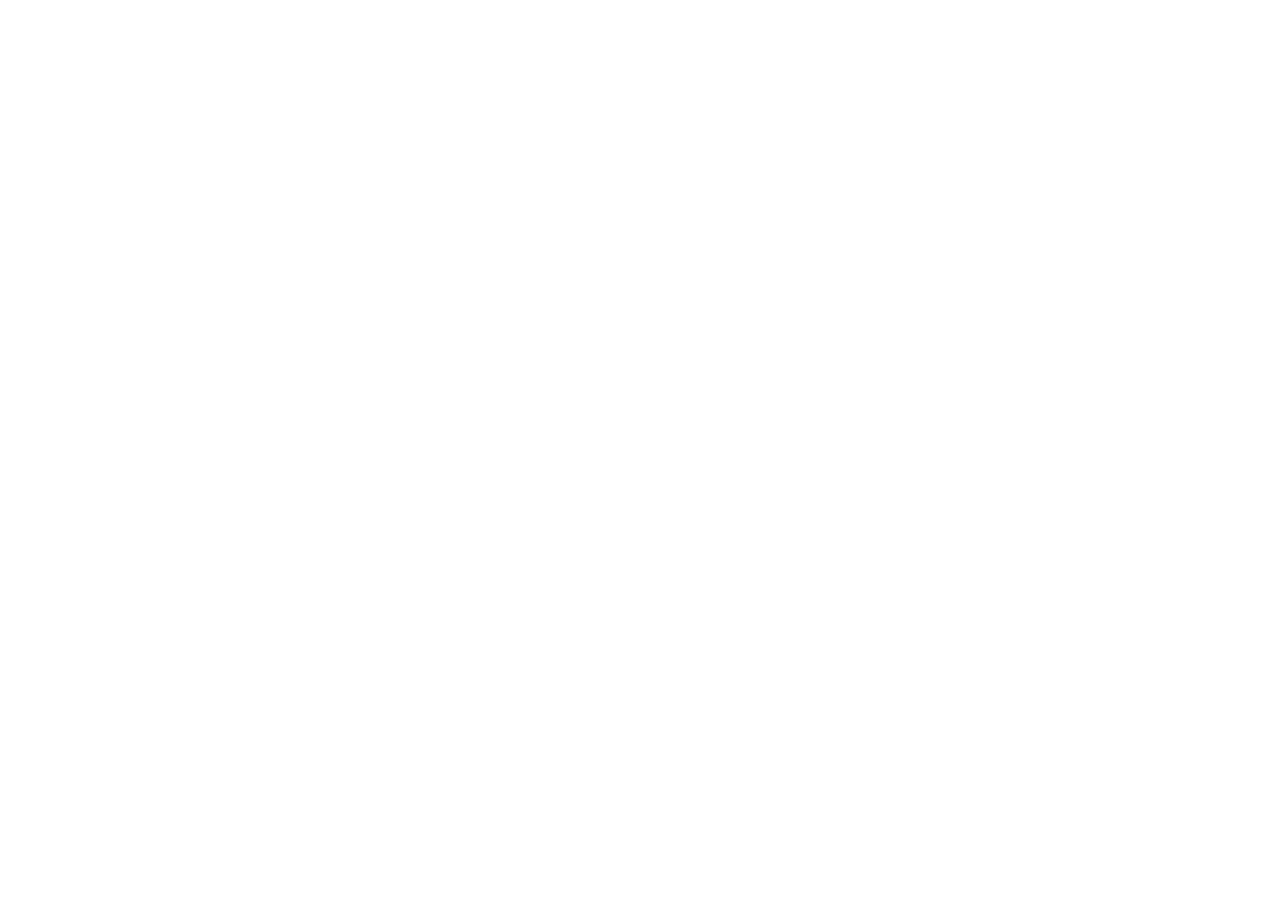
==== index.html @ 63674fa7 "Add files via upload" ====
<!DOCTYPE html>
<html lang="en">
<head>
    <meta charset="UTF-8">
    <meta http-equiv="X-UA-Compatible" content="IE=edge">
    <meta name="viewport" content="width=device-width, initial-scale=1.0">
    <title>Document</title>
</head>
<body>
<H1></H1>    
</body>
</html>
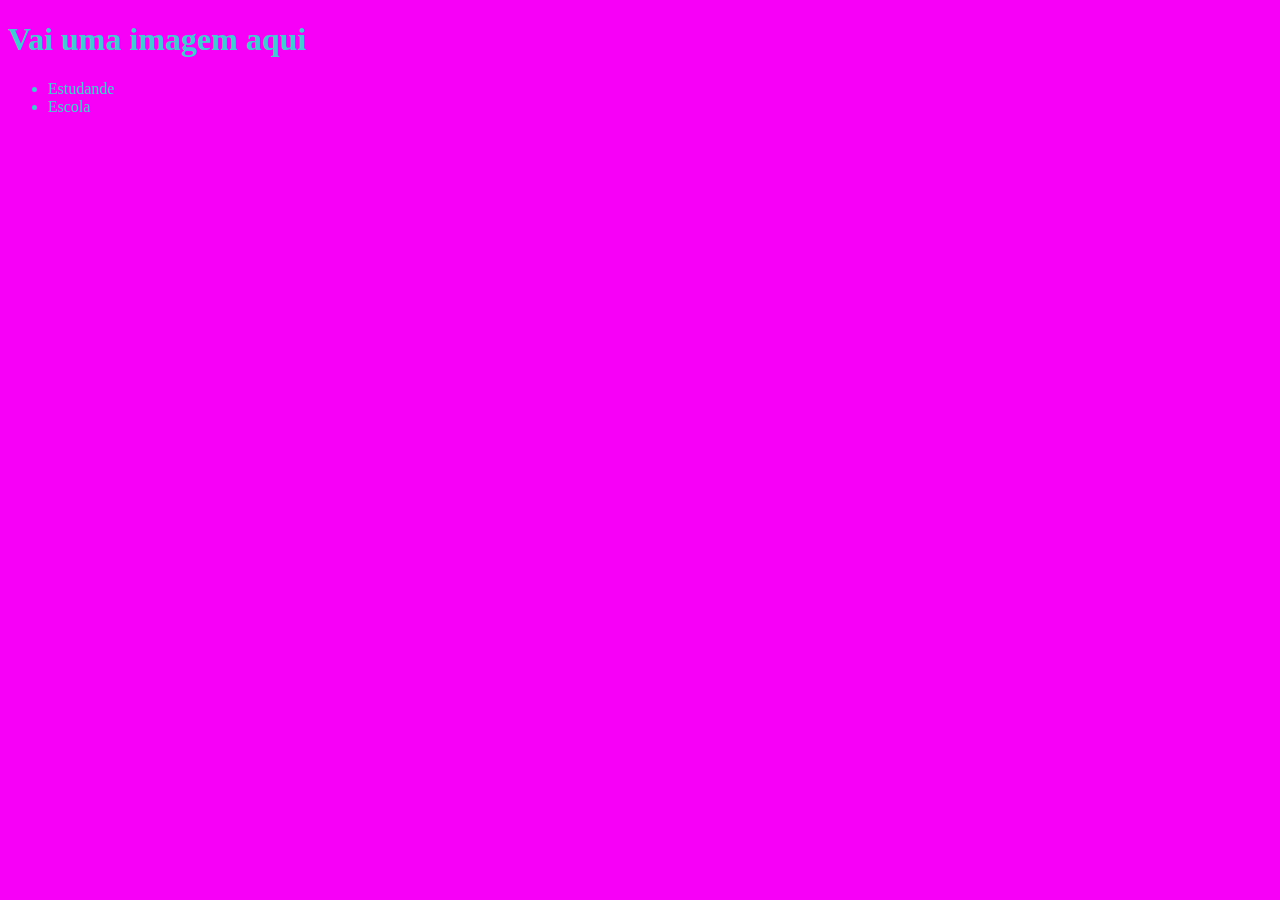
==== commit bfe01481: "Add files via upload" ====
--- a/index.html
+++ b/index.html
@@ -5,8 +5,13 @@
     <meta http-equiv="X-UA-Compatible" content="IE=edge">
     <meta name="viewport" content="width=device-width, initial-scale=1.0">
     <title>Document</title>
+    <link rel="stylesheet" href="style.css">
 </head>
 <body>
-<H1></H1>    
+<H1>Vai uma imagem aqui </H1> 
+<ul>
+    <li>Estudande</li>
+    <li>Escola</li>
+    </ul>
 </body>
 </html>--- a/style.css
+++ b/style.css
@@ -0,0 +1,5 @@
+ body {
+    background-color: #f700f7; 
+    color:rgb(67, 201, 211) ;
+ }
+ 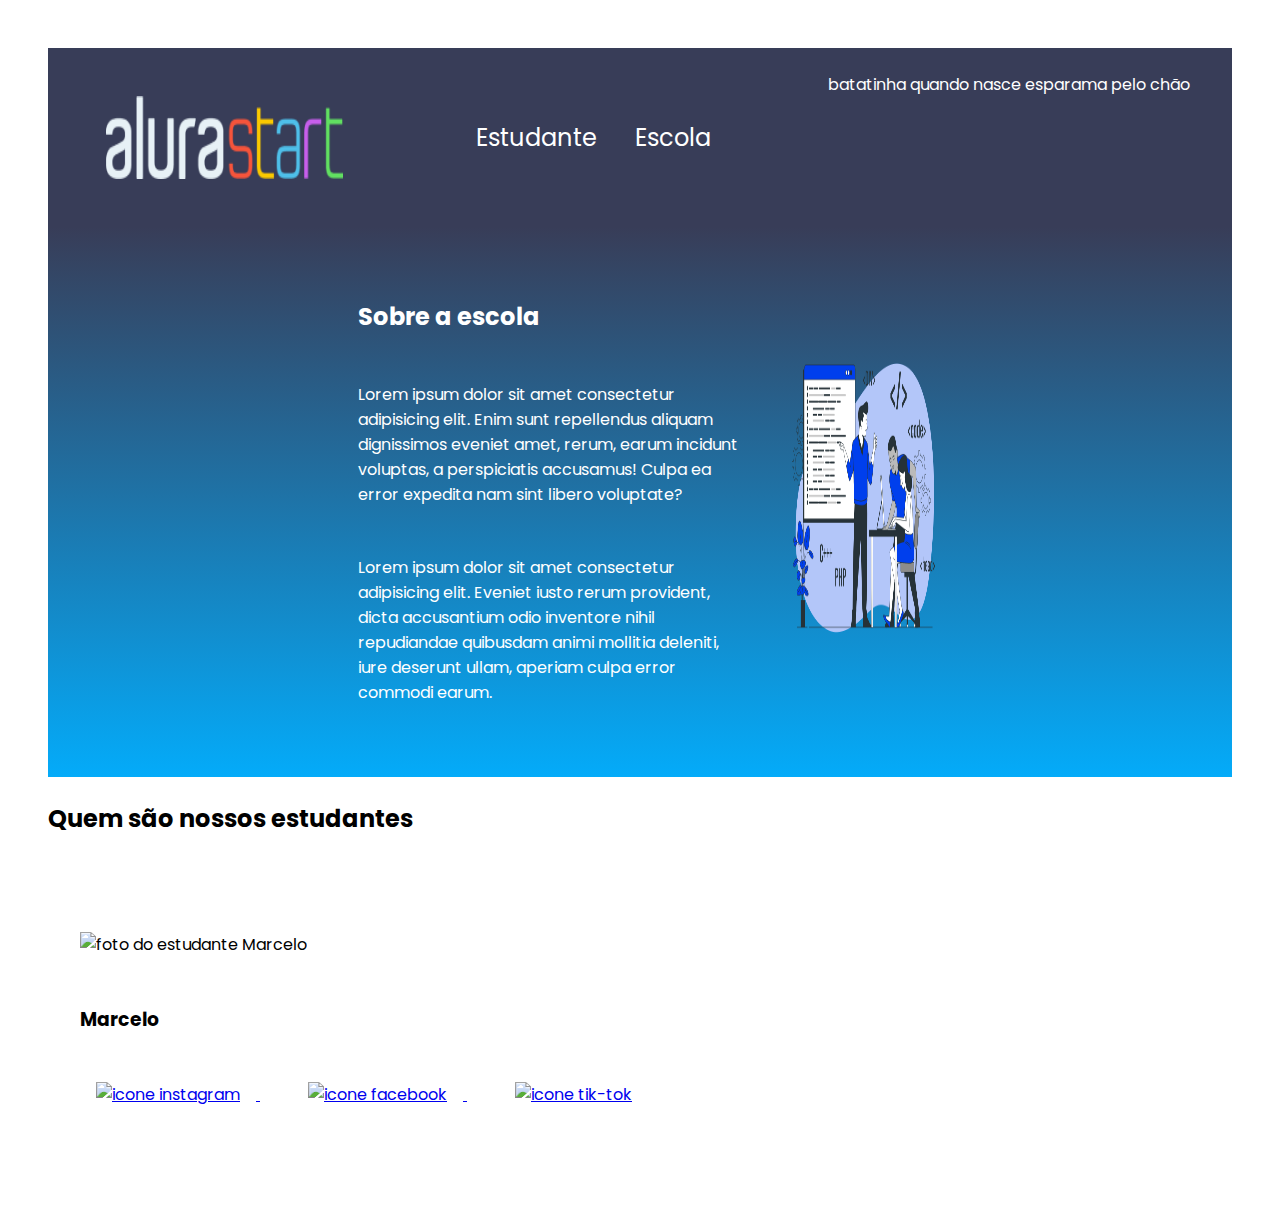
==== commit dd298b70: "Add files via upload" ====
--- a/index.html
+++ b/index.html
@@ -6,12 +6,45 @@
     <meta name="viewport" content="width=device-width, initial-scale=1.0">
     <title>Document</title>
     <link rel="stylesheet" href="style.css">
+    <link rel="preconnect" href="https://fonts.googleapis.com">
+<link rel="preconnect" href="https://fonts.gstatic.com" crossorigin>
+<link href="https://fonts.googleapis.com/css2?family=Poppins:wght@400;700&display=swap" rel="stylesheet">
 </head>
 <body>
-<H1>Vai uma imagem aqui </H1> 
-<ul>
-    <li>Estudande</li>
-    <li>Escola</li>
+<header class="cabecalho">
+    <img class="cabecalho-imagem" src="./img/alurastart logo 1.png" alt="logo da alura start">
+    <ul class="cabecalho-lista-item">
+        <li class="cabecalho-lista-item">Estudante</li>
+        <li class="cabecalho-lista-item">Escola</li>
     </ul>
-</body>
-</html>+    batatinha quando nasce esparama pelo chão 
+</header>
+<section class="escola">
+    <div class="escola-conteudo">
+    <h2 class="escola-titulo">Sobre a escola</h2>
+        <p class="escola-texto-um">Lorem ipsum dolor sit amet consectetur adipisicing elit. Enim sunt repellendus aliquam dignissimos eveniet amet, rerum, earum incidunt voluptas, a perspiciatis accusamus! Culpa ea error expedita nam sint libero voluptate?</p>
+        <p class="escola-texto-dois">Lorem ipsum dolor sit amet consectetur adipisicing elit. Eveniet iusto rerum provident, dicta accusantium odio inventore nihil repudiandae quibusdam animi mollitia deleniti, iure deserunt ullam, aperiam culpa error commodi earum.</p>
+        
+    </div> 
+    <img class= "imagem-escola" src="img/Coding workshop-bro(1).png" alt= escola de programaçao>
+    </section>
+
+</section cass="estudante">
+<h2 class="estudante-tutulo">Quem são nossos estudantes</h2>
+
+<div class="estudante-todos">
+
+<div class="estudante-div">
+     <img class="estudante-imagem" src="/img/Marcelo 1 .png" alt="foto do estudante Marcelo">
+<h3>Marcelo</h3>
+<a href="https://www.instagram.com/">
+    <img class="estudante-icone" src=" ./img/icon/instagram.png" alt="icone instagram">
+</a>
+<a href="https://pt-br.facebook.com/">
+  <img class="estudante-icone" src="./img/icon/facebook.png"  alt="icone facebook">
+</a>
+<a href="https:/www.tik-tok.com/">
+    <img class="estudante-icone" src=".img/icone/tik-tok.png" alt="icone tik-tok">
+</a>
+</div>
+             --- a/style.css
+++ b/style.css
@@ -1,5 +1,44 @@
- body {
-    background-color: #f700f7; 
-    color:rgb(67, 201, 211) ;
- }
- +.cabecalho{
+    background-color: #383D58;
+    color: white;
+    display: flex;
+    justify-content: space-around;
+}
+
+.cabecalho-imagem{ 
+    width: 20%;
+}
+
+.cabecalho-lista-item{
+    display: inline-block;
+    margin: 0 16px;      
+    padding: 24px 0;
+    font-size: 24px;
+}   
+
+* {
+    margin: 0 16px;      
+    padding: 24px 0;
+}
+
+.imagem-escola {
+    width: 150px;
+}
+
+.escola {
+    background-image: linear-gradient(#383D58,#04abf9);
+    color:white;
+    display: flex;
+    justify-content: center;
+    
+}
+
+
+.escola-conteudo{
+    width: 35%;
+    align-items: center ;
+} 
+  
+body{
+    font-family: 'Poppins', sans-serif;
+}
